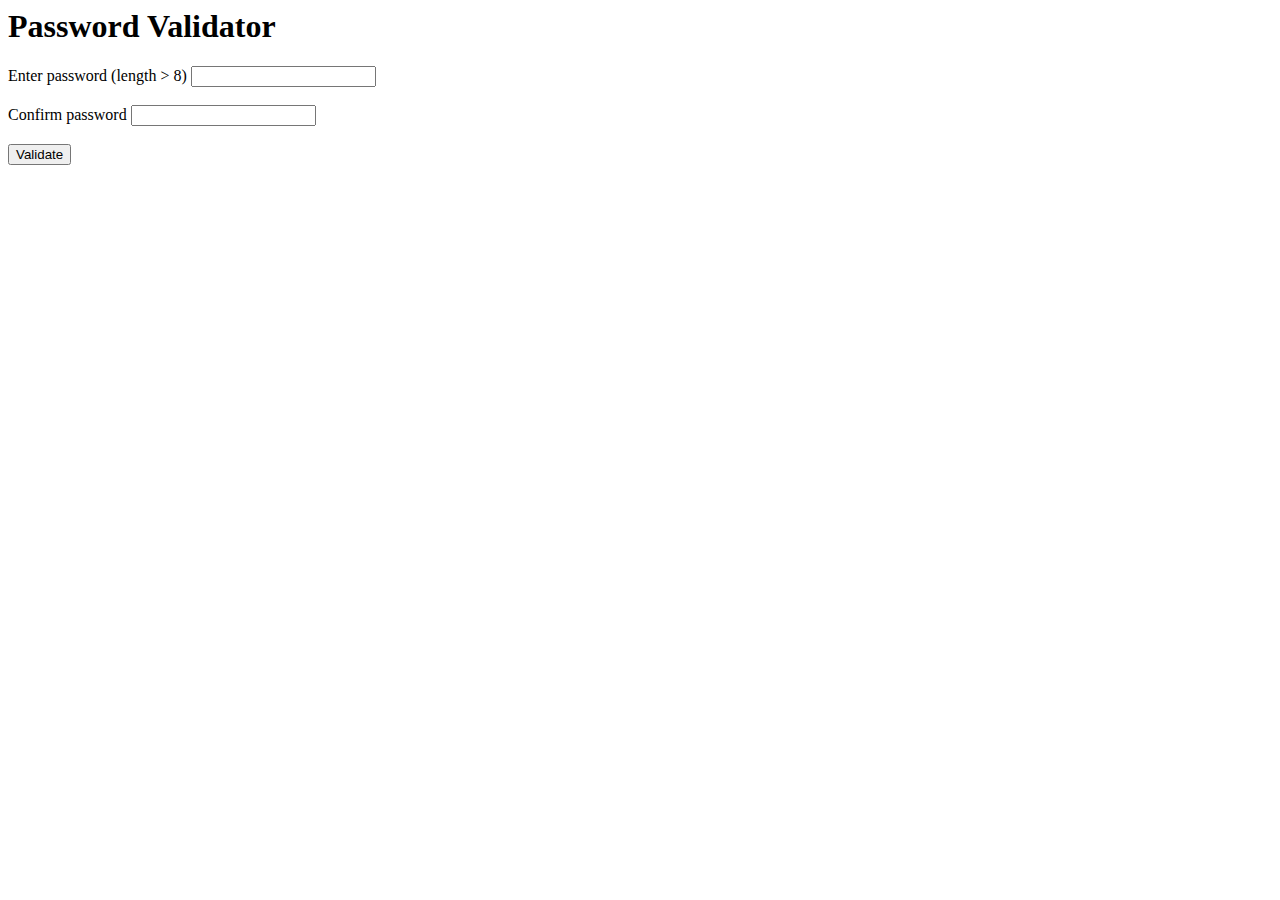
==== exercise1/index.html @ fc72bea8 "Add exercise 1 and 2" ====
<html>
  <head>
    <title> Password Validator </title>
      <script type="text/javascript" src = "pw.js">

      </script>
      <h1> Password Validator </h1>
  </head>

  <body>
    <label for="pw1"> Enter password (length > 8) </label>
    <input type="text" id="pw1"  name="pw1"><br><br>
    <label for="pw2"> Confirm password </label>
    <input type="text" id="pw2" name="pw2"><br><br>
    <button onclick="validate()" id="b1" name="b1"> Validate </button>
  <body>

</html>
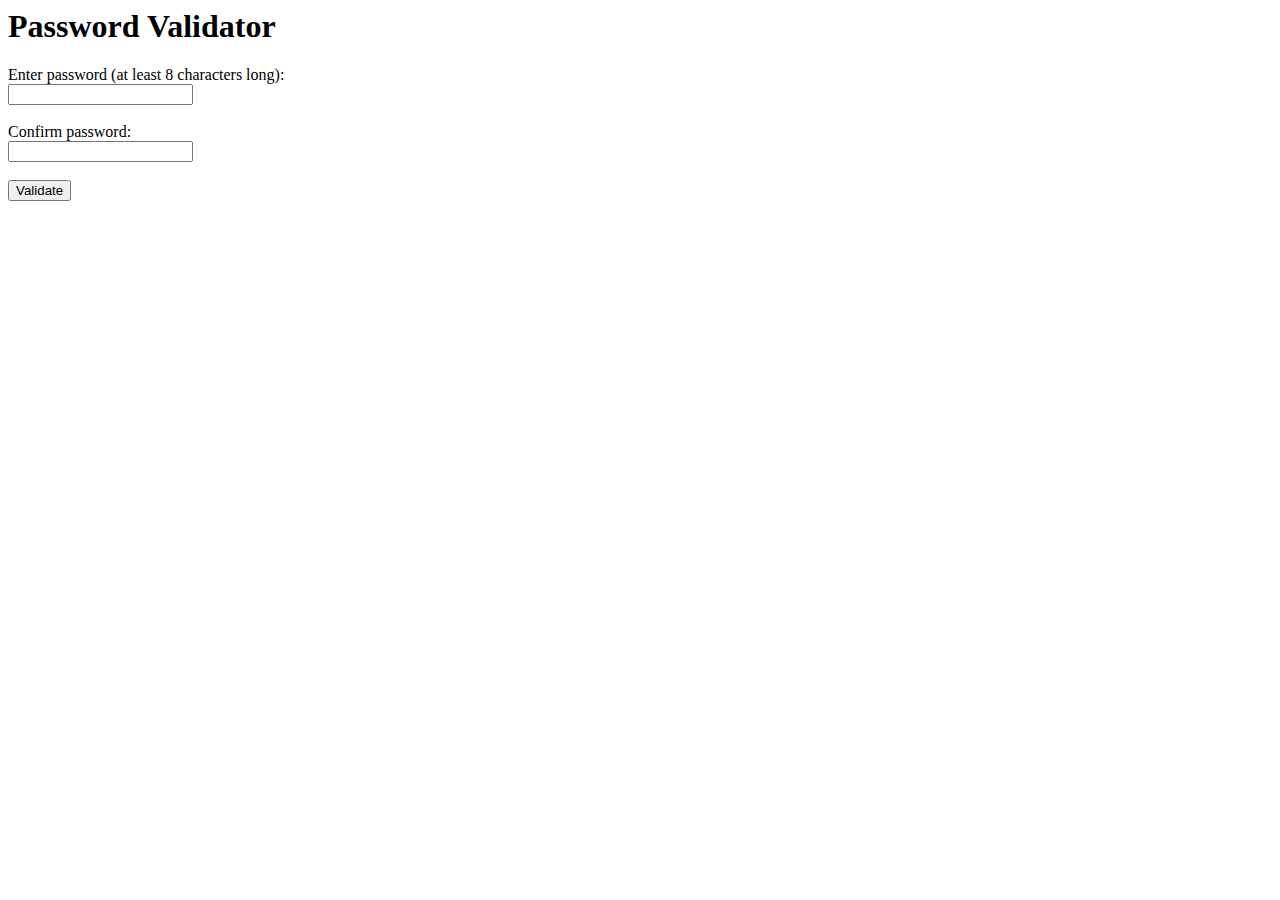
==== commit 86e3499a: "Update formatting" ====
--- a/exercise1/index.html
+++ b/exercise1/index.html
@@ -8,9 +8,9 @@
   </head>
 
   <body>
-    <label for="pw1"> Enter password (length > 8) </label>
+    <label for="pw1"> Enter password (at least 8 characters long): </label><br>
     <input type="text" id="pw1"  name="pw1"><br><br>
-    <label for="pw2"> Confirm password </label>
+    <label for="pw2"> Confirm password: </label><br>
     <input type="text" id="pw2" name="pw2"><br><br>
     <button onclick="validate()" id="b1" name="b1"> Validate </button>
   <body>
